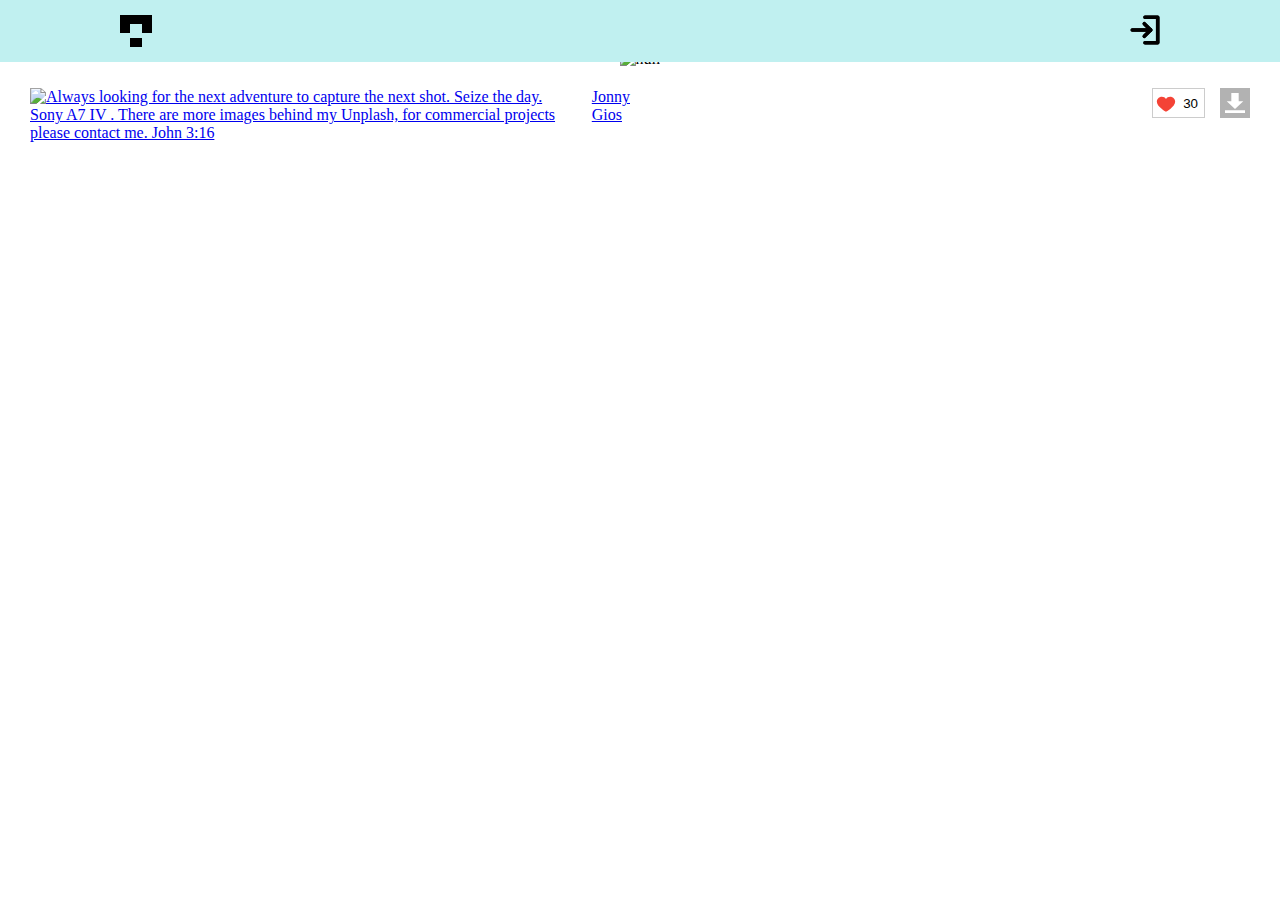
==== page.html @ efa66f24 "feat: source code gallery" ====
<!DOCTYPE html>
<html lang="en">

<head>
  <meta charset="UTF-8">
  <meta http-equiv="X-UA-Compatible" content="IE=edge">
  <meta name="viewport" content="width=device-width, initial-scale=1.0">
  <title>Photo</title>

  <link rel="stylesheet" href="style/index.css">
</head>

<body>
  <header class="header">
    <div class="container header__container">
      <a href="/"><img class="header__logo" src="img/logo.svg" alt="Логотип галереи"></a>
      <button class="header__login-button">
        <img class="header__login-img" src="img/login.svg" alt="авторизация">
      </button>
    </div>
  </header>
  <main>
    <section class="photo">
      <div class="container photo__wrapper"><img class="photo__picture" src="https://images.unsplash.com/photo-1654363137357-9d897b5a20d7?crop=entropy&amp;cs=tinysrgb&amp;fm=jpg&amp;ixid=MnwzMDE0MzF8MHwxfGFsbHx8fHx8fHx8fDE2NTQ1MjMzNjE&amp;ixlib=rb-1.2.1&amp;q=80" alt="null" style="max-height: 80vh;"><a class="photo__author" href="https://unsplash.com/@supergios"><img loading="lazy" src="https://images.unsplash.com/profile-1600184424687-de96bd61fa67image?ixlib=rb-1.2.1&amp;crop=faces&amp;fit=crop&amp;w=64&amp;h=64" alt="Always looking for the next adventure to capture the next shot. Seize the day. Sony A7 IV . There are more images behind my Unplash, for commercial projects please contact me.  John 3:16" title="Jonny Gios"><span>Jonny Gios</span></a>
        <div class="photo__control">
          <button id="JIqH1ps4eK8" class="photo__like">30</button>
          <a class="photo__download" download="true" href="https://unsplash.com/photos/JIqH1ps4eK8/download?ixid=MnwzMDE0MzF8MHwxfGFsbHx8fHx8fHx8fDE2NTQ1MjMzNjE" target="_blank"></a>
        </div>
      </div>
    </section>
  </main>
</body>

</html>
---- style/index.css ----
html {
  box-sizing: border-box;
}

*,
*:after,
*:before {
  box-sizing: inherit;
}

img {
  max-width: 100%;
  height: auto;
  display: block;
}

ul {
  list-style: none;
  margin: 0;
  padding: 0;
}

body {
  margin: 0;
}

.container {
  max-width: 1100px;
  padding: 0 30px;
  margin: 0 auto;
}

.header {
  position: fixed;
  top: 0;
  left: 0;
  width: 100%;
  padding-top: 15px;
  padding-bottom: 15px;
  background-color: #c0f0f0;
  z-index: 10;
}

.header__container {
  display: flex;
  justify-content: space-between;
}

.header__login-button {
  display: block;
  padding: 0;
  border: none;
  cursor: pointer;
  background-color: transparent;
  background-image: url('../img/login.svg');
  background-position: center;
  background-size: contain;
  width: 30px;
  height: 30px;
}

.header__login-img {
  display: block;
}

.main {
  padding-top: 62px;
}

.grid {
  margin: 0 auto;
}

.card {
  position: relative;
  margin-bottom: 10px;
}

.card__author {
  position: absolute;
  display: block;
  top: 5px;
  left: 5px;
  opacity: 0;
  transition: opacity 0.3s ease-in-out;
  border-radius: 50%;
  overflow: hidden;
}

.card__download {
  position: absolute;
  right: 5px;
  bottom: 5px;
  opacity: 0;
  transition: opacity 0.3s ease-in-out;

  border-radius: 50%;
}

.card__download,
.photo__download {
  background-color: rgba(0, 0, 0, 0.3);
  background-image: url('../img/download.svg');
  background-size: 20px;
  background-position: center;
  background-repeat: no-repeat;
  display: block;
  width: 30px;
  height: 30px;
}

.card:hover .card__author,
.card:hover .card__download {
  opacity: 1;
}

.photo {
  padding-top: 50px;
  padding-bottom: 50px;
}

.photo__wrapper {
  width: max-content;
  display: grid;
  max-width: 100%;
  grid-template-areas:
    'photo photo'
    'author controls';
  grid-template-columns: 1fr 1fr;
  gap: 20px;
}

.photo__author {
  display: flex;
  gap: 15px;
}

.photo__picture {
  justify-self: center;
  grid-area: photo;
}

.photo__author {
  grid-area: author;
}

.photo__control {
  grid-area: controls;
  display: flex;
  align-items: flex-start;
  justify-content: end;
  gap: 15px;
}

.card__photo-like_user {

}

.card__photo-like {
  position: absolute;
  left: 5px;
  bottom: 5px;
background-color: transparent;
  background-image: url('../img/like.svg');
  background-size: contain;
  background-position: center;
  background-repeat: no-repeat;
  display: block;
  aspect-ratio: 1/1;
  border: none;
  color: #fff;
  line-height: 1;
  padding: 5px 10px 0;
}

.photo__like {
  background-color: transparent;
  background-image: url('../img/like.svg');
  background-size: 20px;
  background-position: left 3px center;
  background-repeat: no-repeat;
  display: block;
  height: 30px;
  cursor: pointer;
  padding-left: 30px;
  border: 1px solid #ccc
}

.photo__like_o {
  background-image: url('../img/o-like.svg');
}

@media (max-width: 480px) {
  .photo__wrapper {
   
    grid-template-columns: 1fr;
    grid-template-areas:
      'photo'
      'controls'
      'author';
  }
}
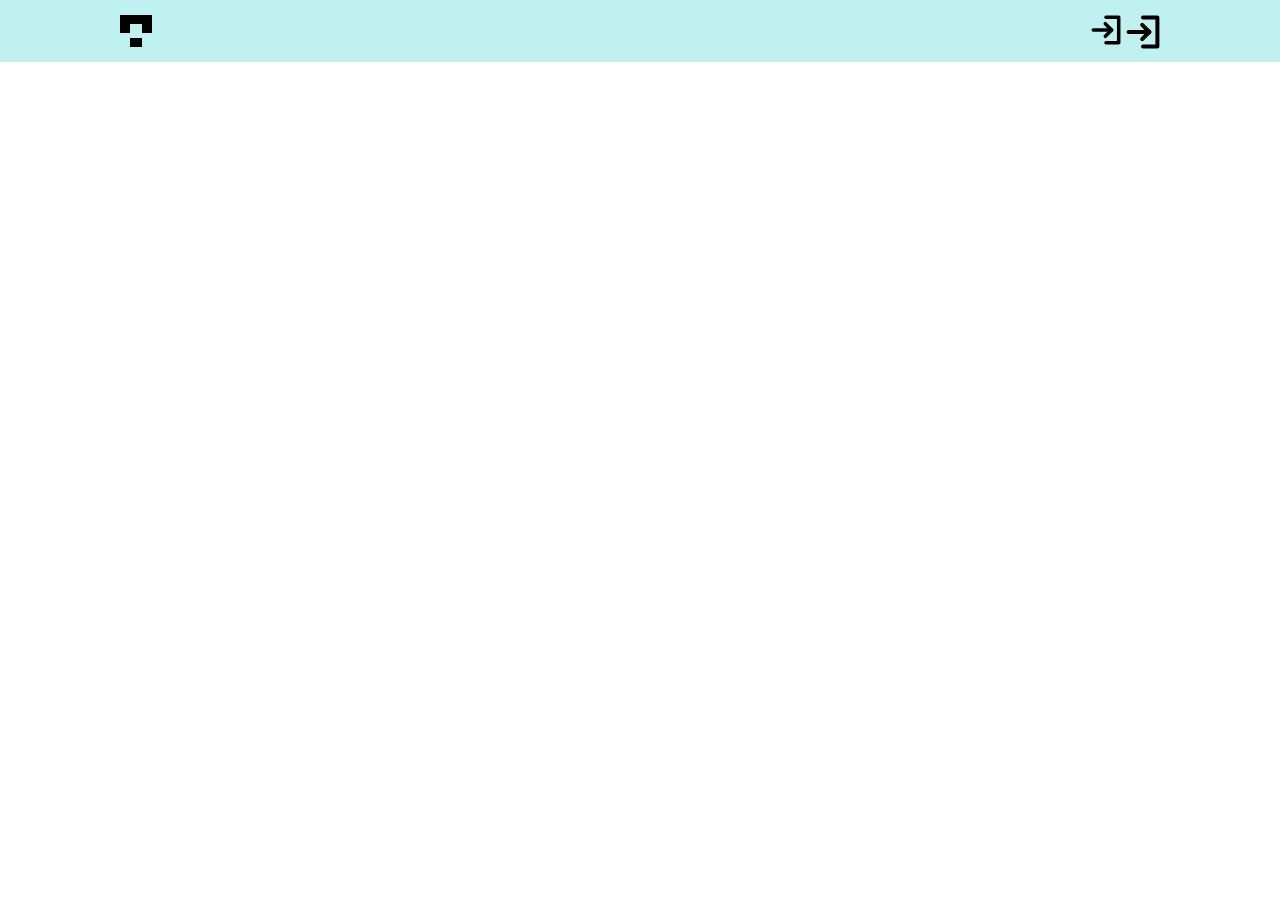
==== commit ddb08378: "create: signIn, getUserData" ====
--- a/page.html
+++ b/page.html
@@ -8,6 +8,7 @@
   <title>Photo</title>
 
   <link rel="stylesheet" href="style/index.css">
+  <script src="./js/script.js" type="module"></script>
 </head>
 
 <body>
@@ -21,11 +22,12 @@
   </header>
   <main>
     <section class="photo">
-      <div class="container photo__wrapper"><img class="photo__picture" src="https://images.unsplash.com/photo-1654363137357-9d897b5a20d7?crop=entropy&amp;cs=tinysrgb&amp;fm=jpg&amp;ixid=MnwzMDE0MzF8MHwxfGFsbHx8fHx8fHx8fDE2NTQ1MjMzNjE&amp;ixlib=rb-1.2.1&amp;q=80" alt="null" style="max-height: 80vh;"><a class="photo__author" href="https://unsplash.com/@supergios"><img loading="lazy" src="https://images.unsplash.com/profile-1600184424687-de96bd61fa67image?ixlib=rb-1.2.1&amp;crop=faces&amp;fit=crop&amp;w=64&amp;h=64" alt="Always looking for the next adventure to capture the next shot. Seize the day. Sony A7 IV . There are more images behind my Unplash, for commercial projects please contact me.  John 3:16" title="Jonny Gios"><span>Jonny Gios</span></a>
+      <div class="container photo__wrapper">
+        <!-- <img class="photo__picture" src="https://images.unsplash.com/photo-1654363137357-9d897b5a20d7?crop=entropy&amp;cs=tinysrgb&amp;fm=jpg&amp;ixid=MnwzMDE0MzF8MHwxfGFsbHx8fHx8fHx8fDE2NTQ1MjMzNjE&amp;ixlib=rb-1.2.1&amp;q=80" alt="null" style="max-height: 80vh;"><a class="photo__author" href="https://unsplash.com/@supergios"><img loading="lazy" src="https://images.unsplash.com/profile-1600184424687-de96bd61fa67image?ixlib=rb-1.2.1&amp;crop=faces&amp;fit=crop&amp;w=64&amp;h=64" alt="Always looking for the next adventure to capture the next shot. Seize the day. Sony A7 IV . There are more images behind my Unplash, for commercial projects please contact me.  John 3:16" title="Jonny Gios"><span>Jonny Gios</span></a>
         <div class="photo__control">
           <button id="JIqH1ps4eK8" class="photo__like">30</button>
           <a class="photo__download" download="true" href="https://unsplash.com/photos/JIqH1ps4eK8/download?ixid=MnwzMDE0MzF8MHwxfGFsbHx8fHx8fHx8fDE2NTQ1MjMzNjE" target="_blank"></a>
-        </div>
+        </div> -->
       </div>
     </section>
   </main>
--- a/style/index.css
+++ b/style/index.css
@@ -23,7 +23,13 @@
 body {
   margin: 0;
 }
-
+.grid__upgrade {
+  display: flex; 
+  flex-wrap: wrap; 
+  align-items: 
+  flex-start; 
+  gap: 30px;
+}
 .container {
   max-width: 1100px;
   padding: 0 30px;
@@ -53,9 +59,10 @@
   cursor: pointer;
   background-color: transparent;
   background-image: url('../img/login.svg');
-  background-position: center;
+  background-position: left;
+  background-repeat: no-repeat;
   background-size: contain;
-  width: 30px;
+  padding-left: 35px;
   height: 30px;
 }
 
